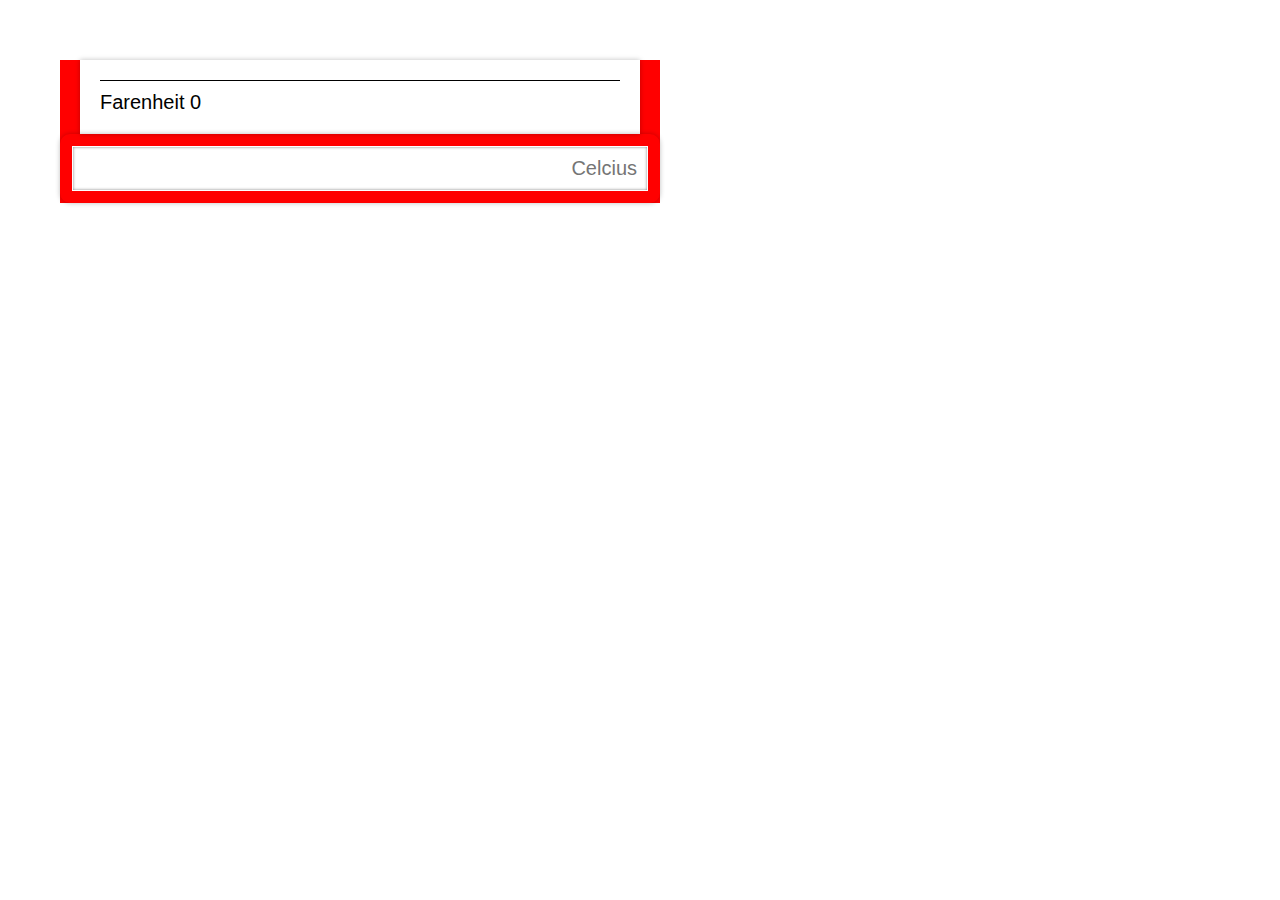
==== Week_5/weather/index.html @ 8df08d7c "add hw 5" ====
<!DOCTYPE html>
<html>

<head>

  <meta charset="UTF-8">

  <title>Weather Application</title>

    <link rel="stylesheet" href="css/style.css" media="screen" type="text/css" />

</head>

<body>
  <div class="wrapper">
  <div class="Converter">
    <div class="ticket">
      <div class="footer">
        <span>Farenheit</span>
        <span class="tempF">0</span>
      </div>
    </div>
    <form class="entry">
      <input class="new-entry" autofocus placeholder="Celcius">
    </form>
  </div>
  </div>

  <script src='http://codepen.io/assets/libs/fullpage/jquery.js'></script>
  <script src="js/index.js"></script>

</body>

</html>
---- Week_5/weather/css/style.css ----
body {
  background: .EEE;
  font-family: sans-serif;
  font-size: 20px;
  margin: 3em;
  padding: 0;
  width: 600px;
}
.register {
  width: 20em;
  margin: auto;
}
.ticket {
  background: white;
  margin: 0 1em;
  padding: 1em;
  box-shadow: 0 0 5px rgba(0,0,0,.25);
}
.ticket .row {
  padding: 5px;
  list-style-type: none;
  text-align: right;
}
.ticket .total {
  float: right;
}
.footer {
  padding-top: 10px;
  border-top: 1px solid black;
}

.entry {
  background: .333;
  padding: 12px;
  border-radius: 10px;
  box-shadow: 0 0 5px rgba(0,0,0,.25);
}
.entry input {
  width: 100%;
  padding: 10px;
  border: 1px solid black;
  text-align: right;
  font-family: sans-serif;
  font-size: 20px;
  box-shadow: inset 0 0 3px rgba(0,0,0,.5);
  -webkit-box-sizing: border-box;
  -moz-box-sizing: border-box;
  box-sizing: border-box;
}
.entry input:focus {
  outline: none;
  border-color: rgba(255,255,255,.75);
}

ul li {
  list-style-type: none;
}
.wrapper {
  background-color: red;
}
.bg-red {
  background-color: red;
}


.bg-blue {
  background-color: blue;
}
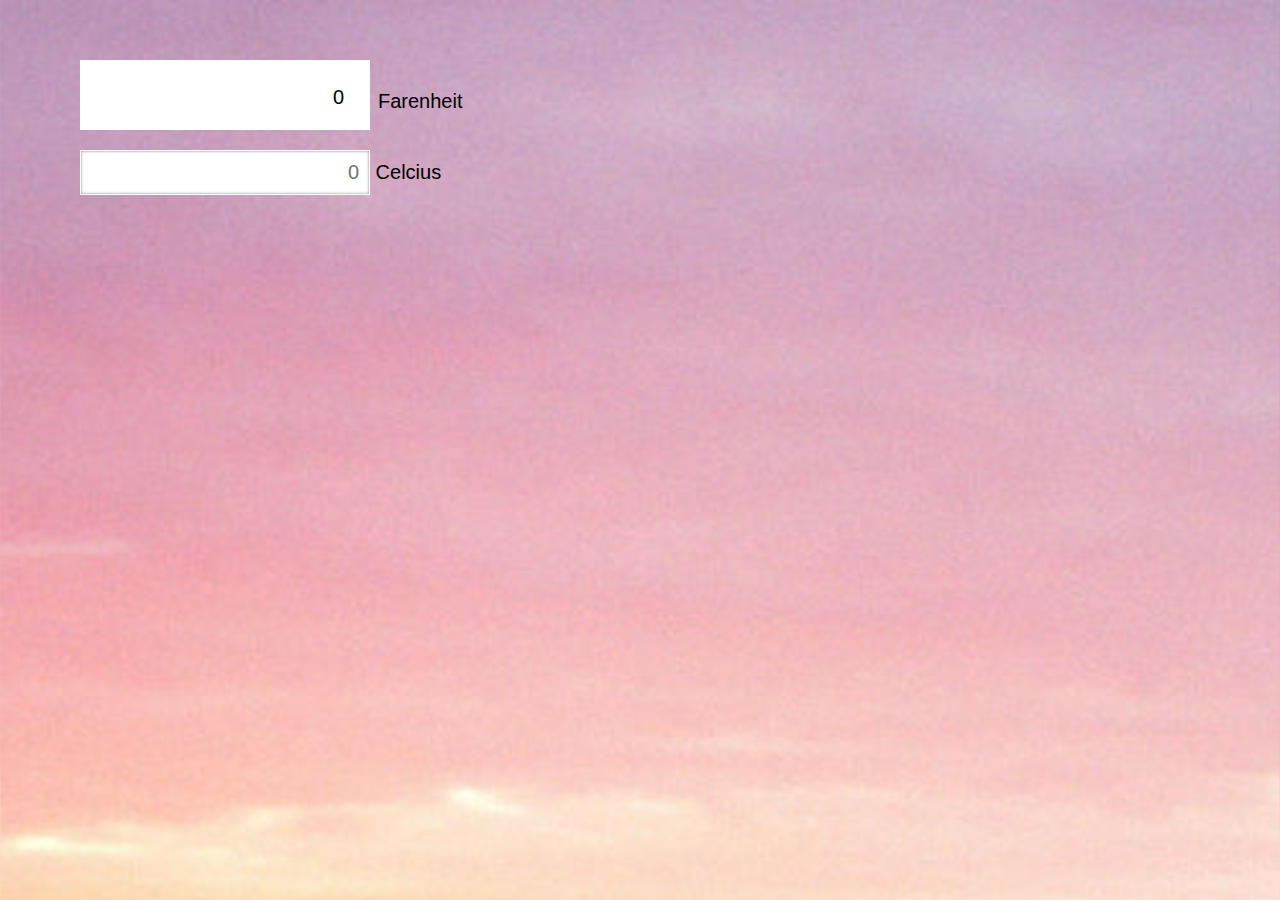
==== commit 02470adb: "add hw week 5" ====
--- a/Week_5/weather/index.html
+++ b/Week_5/weather/index.html
@@ -11,22 +11,21 @@
 
 </head>
 
-<body>
-  <div class="wrapper">
-  <div class="Converter">
-    <div class="ticket">
-      <div class="footer">
-        <span>Farenheit</span>
+<body class="wrapper">
+    <div class="weather">
+      <div class="farenheit">
         <span class="tempF">0</span>
       </div>
+      <h2>Farenheit</h2>
     </div>
+
     <form class="entry">
-      <input class="new-entry" autofocus placeholder="Celcius">
+      <input class="new-entry" autofocus placeholder="0" >
+      <span>Celcius</span>
     </form>
   </div>
-  </div>
 
-  <script src='http://codepen.io/assets/libs/fullpage/jquery.js'></script>
+  <script src="https://code.jquery.com/jquery-1.12.0.js"></script>
   <script src="js/index.js"></script>
 
 </body>
--- a/Week_5/weather/css/style.css
+++ b/Week_5/weather/css/style.css
@@ -4,41 +4,53 @@
   font-size: 20px;
   margin: 3em;
   padding: 0;
-  width: 600px;
+  -webkit-background-size: cover;
+  -moz-background-size: cover;
+  -o-background-size: cover;
+  background-size: cover;
 }
-.register {
-  width: 20em;
-  margin: auto;
+
+.wrapper {
+  background-image: url(../images/bg.jpg);
+  width: 100%;
+
 }
-.ticket {
+.weather {
   background: white;
   margin: 0 1em;
   padding: 1em;
-  box-shadow: 0 0 5px rgba(0,0,0,.25);
+  width: 250px;
+  height: 30px;
 }
-.ticket .row {
-  padding: 5px;
-  list-style-type: none;
+.weather .total {
+  float: left;
+}
+.farenheit {
+  padding: 0.3em;
+  float:right;
+}
+h2 {
+  float: left;
+  padding-left: 278px;
+  margin-top: -25px;
   text-align: right;
+  font-family: sans-serif;
+  font-size: 20px;
+  font-weight: normal;
 }
-.ticket .total {
-  float: right;
-}
-.footer {
-  padding-top: 10px;
-  border-top: 1px solid black;
+.temp F {
+  padding : 0
+text color: 333;
 }
 
 .entry {
-  background: .333;
-  padding: 12px;
-  border-radius: 10px;
-  box-shadow: 0 0 5px rgba(0,0,0,.25);
+  padding: 1em;
+  width: 500px;
 }
 .entry input {
-  width: 100%;
   padding: 10px;
-  border: 1px solid black;
+  width:290px;
+  border: 1px solid #999;
   text-align: right;
   font-family: sans-serif;
   font-size: 20px;
@@ -55,14 +67,12 @@
 ul li {
   list-style-type: none;
 }
-.wrapper {
-  background-color: red;
-}
-.bg-red {
-  background-color: red;
+
+.bg-beach {
+  background-image: url(../images/beach.jpg);
 }
 
 
-.bg-blue {
-  background-color: blue;
+.bg-snow   {
+  background-image: url(../images/snow.jpg);
 }
